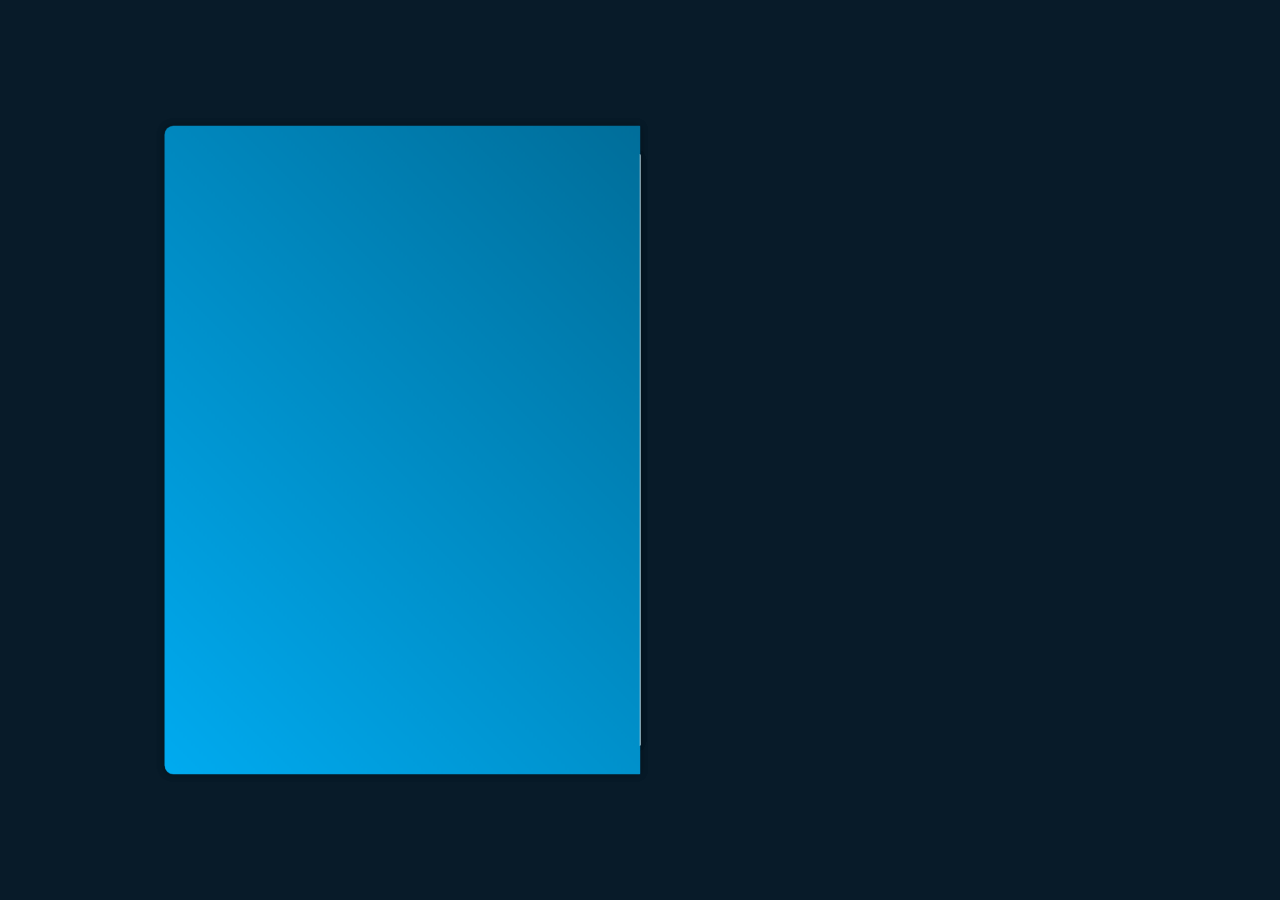
==== index.html @ c3ef9abc "add files" ====
<!DOCTYPE html>
<html lang="en">
  <head>
    <meta charset="UTF-8" />
    <meta http-equiv="X-UA-Compatible" content="IE=edge" />
    <meta name="viewport" content="width=device-width, initial-scale=1.0" />
    <title>Ridma Athukorala</title>
    <link rel="stylesheet" href="style.css" />
    <link rel="icon" href="photo.ico" type="image/x-icon">
    <!-- box icons -->
    <link
      href="https://unpkg.com/boxicons@2.1.4/css/boxicons.min.css"
      rel="stylesheet"
    />
    <!-- box icon -->
    <link
      href="https://unpkg.com/boxicons@2.1.4/css/boxicons.min.css"
      rel="stylesheet"
    />
  </head>

  <body>
    <div class="wrapper">
      <div class="cover cover-left"></div>
      <div class="cover cover-right"></div>

      <div class="book">
        <!-- profile page -->
        <div class="book-page page-left">
          <div class="profile-page">
            <img src="photo.png" alt="" />
            <h1>Ridma Athukorala</h1>
            <h3>Software Engineer</h3>

            <div class="social-media">
              <a href="#"><i class="bx bxl-facebook"></i></a>
              <a href="#"><i class="bx bxl-twitter"></i></a>
              <a href="https://www.linkedin.com/in/ridmaathukorala/" target="_blank"><i class="bx bxl-linkedin"></i></a>
              <a href="#"><i class="bx bxl-instagram-alt"></i></a>
              <a href="https://github.com/RidmaK" target="_blank"><i class='bx bxl-github'></i></i></a>
            </div>

            <p>
              Hi I'm Ridma Kanchana, a software engineer.A seasoned Software
              Engineer with 3+ years of hands-on experience in the IT industry.
              Proficient in Full Stack development using the MERN stack, PHP
              Laravel, and CodeIgniter.
            </p>

            <div class="btn-box">
              <a href="Ridma Kanchana Athukorala CV.pdf" target="_blank" class="btn">Download CV</a>
              <a href="#" class="btn contact-me">Contact Me</a>
            </div>
          </div>
        </div>
        <!-- page 1 & 2 -->
        <div class="book-page page-right turn" id="turn-1">
          <div class="page-front">
            <h1 class="title">Work Experience</h1>
            <div class="workeduc-box">
              <div class="workeduc-content">
                <span class="year"
                  ><i class="bx bxs-calendar"></i> April 2023 - July 2024</span
                >
                <h3>Software Engineer-Sonic Labs (Pvt) Ltd</h3>
                <p>
                  Acquired expertise in the MERN (MongoDB, Express.js, React,
                  Node.js) stacks.
                </p>
              </div>
              <div class="workeduc-content">
                <span class="year"
                  ><i class="bx bxs-calendar"></i>May 2022 - Apr 2023</span
                >
                <h3>Associate Software Engineer-Layout Index (Pvt) Ltd</h3>
                <p>
                  Worked on PHP Laravel and CodeIgniter projects, delivering
                  robust web applications with Docker exp and resolving
                  technical issues.
                </p>
              </div>
              <div class="workeduc-content">
                <span class="year"
                  ><i class="bx bxs-calendar"></i>Oct 2020 - May 2022</span
                >
                <h3>Full Stack Developer-Ceylon Linux (Pvt) Ltd</h3>
                <p>
                  Worked on PHP Laravel and CodeIgniter projects, delivering
                  robust web applications with Docker exp and resolving
                  technical issues.
                </p>
                <p>
                  HTML, CSS, Vue.js, React.js, Tailwind CSS, MySQL and OracleDB
                </p>
              </div>
            </div>
            <span class="number-page">1</span>
            <span class="nextprev-btn" data-page="turn-1">
              <i class="bx bx-chevron-right"></i>
            </span>
          </div>
          <div class="page-back">
            <h1 class="title">Education</h1>

            <div class="workeduc-box">
              <div class="workeduc-content">
                <span class="year"
                  ><i class="bx bxs-calendar"></i> 2017-2020</span
                >
                <h3>University Of Ruhuna, Sri Lanka</h3>
                <p>
                  Bachelor’s Science, Computer Science (SECOND CLASS LOWER
                  DIVISION)
                </p>
                <p>(gpa - 3.27)</p>
                <ul class="subjects">
                  <li>Pure Mathematics</li>
                  <li>Applied Mathematics</li>
                  <li>Computer Science</li>
                </ul>
              </div>
            </div>

            <span class="number-page">2</span>
            <!-- prev button -->
            <span class="nextprev-btn back" data-page="turn-1">
              <i class="bx bx-chevron-left"></i>
            </span>
          </div>
        </div>

        <!-- page 3 & 4 -->
        <div class="book-page page-right turn" id="turn-2">
          <div class="page-front">
            <h1 class="title">My Services</h1>
            <div class="services-box">
              <div class="services-content">
                <i class="bx bx-code-alt"></i>
                <h3>Web Development</h3>
                <p>
                  Crafting sleek, high-performance web applications that turn
                  ideas into reality.
                </p>
                <a href="#" class="btn">Read More</a>
              </div>
              <div class="services-content">
                <i class="bx bxs-brain"></i>
                <h3>AI-Powered Solutions</h3>
                <p>
                  AI-Powered Solutions: Transform your business with smart
                  automation to your needs.
                </p>
                <a href="#" class="btn">Read More</a>
              </div>
              <div class="services-content">
                <i class="bx bxs-cart"></i>
                <h3>E-Commerce Solutions</h3>
                <p>
                  Build and scale online stores with seamless shopping
                  experiences.
                </p>
                <a href="#" class="btn">Read More</a>
              </div>
            </div>
            <span class="number-page">3</span>
            <span class="nextprev-btn" data-page="turn-2">
              <i class="bx bx-chevron-right"></i>
            </span>
          </div>
          <div class="page-back">
            <h1 class="title">My Skills</h1>

            <div class="skills-box">
              <div class="skills-content">
                <h3>Front-End</h3>
                <div class="content">
                  <span><i class="bx bxl-html5"></i>HTML</span>
                  <span><i class="bx bxl-css3"></i>CSS</span>
                  <span><i class="bx bxl-jquery"></i>jquery</span>
                  <span><i class="bx bxl-javascript"></i>JS</span>
                  <span><i class="bx bxl-react"></i>React</span>
                  <span><i class="bx bxl-vuejs"></i>Vue</span>
                  <span><i class="bx bxl-bootstrap"></i>Bootstrap</span>
                  <span><i class="bx bxl-tailwind-css"></i>Tailwind</span>
                </div>
              </div>
              <div class="skills-content">
                <h3>Back-End</h3>
                <div class="content">
                  <span><i class="bx bxl-php"></i>PHP</span>
                  <span><i class="bx bxl-nodejs"></i>Node</span>
                  <span><i class="bx bxl-python"></i>Python</span>
                  <span><i class="bx bxl-java"></i>Java</span>
                </div>
              </div>
            </div>

            <span class="number-page">4</span>
            <!-- prev button -->
            <span class="nextprev-btn back" data-page="turn-2">
              <i class="bx bx-chevron-left"></i>
            </span>
          </div>
        </div>
        <!-- page 3 & 4 -->
        <div class="book-page page-right turn" id="turn-3">
          <div class="page-front">
            <h1 class="title">Latest Project</h1>
            <div class="portfolio-box">
              <div class="img-box">
                <img src="portfolio.png" alt="" />
              </div>
              <div class="info-box">
                <div class="info-title">
                  <h3>MUSIC FESTIVAL EVOLVING</h3>
                  <a
                    href="https://main--thriving-cheesecake-89df17.netlify.app/"
                    target="_blank"
                    >Live Preview<i class="bx bx-link-external"></i
                  ></a>
                </div>
                <p>Tech Used: Next Js</p>
                <p>
                  EVOLVING Built with Next.js for seamless performance and
                  Framer Motion for stunning animations, delivering a smooth and
                  interactive user experience.
                </p>
              </div>
              <div class="btn-box">
                <a href="https://github.com/RidmaK/Music-fest" target="_blank" class="btn">Source Code</a>
                <a href="https://github.com/RidmaK/" target="_blank" class="btn">More Projects</a>
              </div>
            </div>
            <span class="number-page">5</span>
            <span class="nextprev-btn" data-page="turn-3">
              <i class="bx bx-chevron-right"></i>
            </span>
          </div>
          <div class="page-back">
            <h1 class="title">Contact Me!</h1>
            <div class="contact-box">
                <form action="#">
                    <input type="text" class="field" placeholder="Full Name" required>
                    <input type="text" class="field" placeholder="Email Address" required>
                    <textarea name="" class="field" id="" cols="30" rows="10" placeholder="Your Message"></textarea>
                    <input type="submit" class="btn" value="Send Message">
                </form>
                <div class="info-box">
                    <span><i class='bx bxs-phone-call' ></i>0716309982</span>
                    <span><i class='bx bx-phone-call' ></i>0766873650</span>
                    <span><i class='bx bxs-envelope' ></i><a href="mailto:athukoralaridma@gmail.com">Send me an email</a></span>
                </div>
            </div>
            <span class="number-page">6</span>
            <!-- prev button -->
            <span class="nextprev-btn back" data-page="turn-3">
              <i class="bx bx-chevron-left"></i>
            </span>

            <a href="#" class="back-profile">
                <p>Profile</p>
                <i class='bx bxs-user' ></i>
            </a>
          </div>
        </div>
      </div>
    </div>

    <script src="script.js"></script>
  </body>
</html>
---- style.css ----
@import url("https://fonts.googleapis.com/css2?family=Poppins:wght@300;400;500;600;700;800;900&display=swap");

* {
  margin: 0;
  padding: 0;
  box-sizing: border-box;
  text-decoration: none;
  border: none;
  outline: none;
  font-family: "Poppins", sans-serif;
}

:root {
  --bg-color: #081b29;
  --main-color: #00abf0;
  --text-color: #333;
  --second-text-color: #555;
  --white-color: #fff;
  --cover-color: linear-gradient(45deg, #00abf0, #006e9a);
  --pages-color: linear-gradient(90deg, #fff, #ddd);
  --border: 0.125rem solid #00abf0;
  --box-shadow: 0 0 0.6rem rgba(0, 0, 0, 0.2);
}

body {
  display: flex;
  justify-content: center;
  align-items: center;
  min-height: 100vh;
  background: var(--bg-color);
  color: var(--text-color);
  overflow: hidden;
  transform: scale(0.9);
}

.wrapper {
  position: relative;
  width: 66rem;
  height: 45rem;
  padding: 2rem;
  perspective: 250rem;
  animation: show-animate 2s forwards;
}

@keyframes show-animate {
  0%,30% {
    opacity: 0;
    transform: rotate(-20deg);
  }
  100% {
    opacity: 1;
    transform: rotate(0deg);
  }
}
.cover {
  position: absolute;
  top: 0;
  left: 0;
  width: 50%;
  height: 100%;
  background: var(--cover-color);
  box-shadow: var(--box-shadow);
  border-top-left-radius: 0.6rem;
  border-bottom-left-radius: 0.6rem;
  transform-origin: right;
}

.cover.cover-left {
  z-index: -1;
}

.cover.cover-right {
  z-index: 100;
  transition: transform 1s cubic-bezier(.646, 0.045, 0.355, 1);
}



.cover.cover-right.turn {
  transform: rotateY(180deg);
}

.book {
  position: relative;
  width: 100%;
  height: 100%;
  display: flex;
  perspective: 250rem;
}

.book .book-page {
  position: absolute;
  width: 50%;
  height: 100%;
  background: var(--pages-color);
  box-shadow: 0 0 0.6rem rgba(0, 0, 0, 0.1);
  display: flex;
  padding: 2rem;
}

.book-page.page-left {
  box-shadow: -.6rem .6rem .6rem rgba(0, 0, 0, 0.1);
}

.profile-page {
  display: flex;
  flex-direction: column;
  align-items: center;
  justify-content: center;
  width: 100%;
}

.profile-page img {
  max-width: 180px;
  border-radius: 50%;
  border: 0.25rem solid var(--main-color);
  margin-bottom: 0.8rem;
}

.profile-page h1 {
  font-size: 2.7rem;
  line-height: 1;
  text-align: center;
}

.profile-page h3 {
  font-size: 1.5rem;
  color: var(--main-color);
}

.profile-page .social-media {
  margin: 0.6rem 0 0.8rem;
}

.profile-page .social-media a {
  display: inline-flex;
  width: 2.5rem;
  height: 2.5rem;
  background: transparent;
  border: var(--border);
  border-radius: 50%;
  font-size: 1.3rem;
  justify-content: center;
  align-items: center;
  color: var(--main-color);
  margin: 0 0.2rem;
  transition: 0.5s;
}

.profile-page .social-media a:hover {
  background: var(--main-color);
  color: var(--white-color);
  cursor: pointer;
}

.profile-page p {
  text-align: justify;
  font-size: 0.8rem;
}

.profile-page .btn-box {
  margin-top: 1.2rem;
}

.btn {
  display: inline-flex;
  justify-content: center;
  align-items: center;
  width: 9rem;
  height: 2.5rem;
  background: var(--main-color);
  border: var(--border);
  border-radius: 0.3rem;
  font-size: 1rem;
  color: var(--white-color);
  font-weight: 500;
}

.btn-box .btn:nth-child(2) {
  background: transparent;
  color: var(--main-color);
}

.btn-box .btn:nth-child(2):hover {
  background: var(--main-color);
  color: var(--white-color);
}

.btn-box .btn:nth-child(1):hover {
  background: transparent;
  color: var(--main-color);
}

.book-page.page-right {
  position: absolute;
  right: 0;
  transform-style: preserve-3d;
  transform-origin: left;
  transition: transform 1s cubic-bezier(.646, 0.045, 0.355, 1);
}

.book-page.page-right.turn {
  transform: rotateY(-180deg);
}

.book-page .page-front,
.book-page .page-back {
  position: absolute;
  top: 0;
  left: 0;
  width: 100%;
  height: 100%;
  background: var(--pages-color);
  padding: 1.5rem 2rem;
}

.book-page .page-front {
  transform: rotateY(0deg) translateZ(1px);
}

.book-page .page-back {
  transform: rotateY(180deg) translateZ(1px);
}

.title {
  text-align: center;
  margin-bottom: 1rem;
}

.workeduc-box {
  border-left: var(--border);
}

.workeduc-box .workeduc-content {
  position: relative;
  padding-left: 1.6rem;
  margin-bottom: 1.2rem;
}

.workeduc-box .workeduc-content::before {
  content: "";
  position: absolute;
  top: 0;
  left: -0.65rem;
  width: 1.2rem;
  height: 1.2rem;
  background: var(--main-color);
  border-radius: 50%;
}

.workeduc-content .year {
  color: var(--main-color);
}

.workeduc-content .year i {
  margin-right: 0.4rem;
}

.workeduc-content p {
  font-size: 0.8rem;
}
.number-page {
  position: absolute;
  bottom: 1.2rem;
  left: 50%;
  transform: translateX(-50%);
}
.nextprev-btn {
  position: absolute;
  bottom: 0.9rem;
  right: 1.5rem;
  width: 2rem;
  height: 2rem;
  cursor: pointer;
  font-size: 2rem;
  columns: var(--second-text-color);
  display: inline-flex;
  justify-content: center;
  align-items: center;
  transition: 0.5s;
}

.nextprev-btn:hover {
  color: var(--main-color);
}

.nextprev-btn.back {
  left: 1.5rem;
}

.subjects {
  margin: 0.5rem 0rem 0rem 2.5rem;
  font-size: 0.8rem;
  font-weight: 500;
}

.services-box {
  display: flex;
  flex-wrap: wrap;
  gap: 0.5rem;
}

.services-content {
  position: relative;
  flex: 1 1 10rem;
  border: var(--border);
  border-radius: 0.5rem;
  padding: 0.8rem 0.5rem 2.5rem; /* Adjusted bottom padding to make room for the button */
  text-align: center;
  transition: transform 0.4s ease, box-shadow 0.4s ease;
}

.services-content i {
  font-size: 2rem;
  color: var(--main-color);
}

.services-content:hover {
  transform: translateY(-2px); /* Slightly more lift on hover */
  box-shadow: 0 6px 30px rgba(0, 0, 0, 0.3); /* Deeper shadow for more depth */
}

.services-content p {
  font-size: 0.8rem;
  margin-bottom: 0.1rem;
}

.services-content .btn {
  position: absolute;
  bottom: 0.5rem;
  font-size: 0.8rem;
  width: 7rem;
  height: 2rem;
  margin: 1rem auto 0; /* Center button horizontally and add margin */
  left: 0;
  right: 0;
}

.skills-box {
  display: flex;
  flex-wrap: wrap;
  gap: 1.5rem;
}

.skills-box .skills-content {
  flex: 1 1 20rem;
  gap: 1rem;
}

.skills-content h3 {
  font-size: 1.3rem;
  line-height: 1;
  margin-bottom: 0.6rem;
}

.skills-content .content {
  display: flex;
  flex-wrap: wrap;
  gap: 0.2rem;
}

.skills-content .content span:hover {
  transform: translateY(-1px); /* Slightly more lift on hover */
  box-shadow: 0 6px 30px rgba(0, 0, 0, 0.3);
}

.skills-content .content span {
  display: flex;
  flex-direction: column;
  justify-content: center;
  align-items: center;
  width: 6rem;
  height: 5rem;
  border: var(--border);
  border-radius: 0.3rem;
  font-weight: 600;
  transition: 0.3s ease;
}

.skills-content .content span i {
  font-size: 3rem;
  color: var(--main-color);
}

.portfolio-box .img-box {
  display: flex;
  width: 100%;
  height: 12rem;
  border: var(--border);
  border-radius: 0.5rem;
  overflow: hidden;
}

.portfolio-box .img-box img {
  width: 100%;
  object-fit: cover;
  transition: 0.5s ease;
}

.portfolio-box .img-box:hover img {
  transform: scale(1.1);
}

.portfolio-box .info-box {
  margin: 1rem 0 1.5rem;
}

.portfolio-box .info-box .info-title {
  display: flex;
  justify-content: space-between;
  align-items: center;
  margin-bottom: 1rem;
}

.portfolio-box .info-box .info-title h3 {
  font-size: 1.3rem;
}

.portfolio-box .info-box .info-title a {
  display: flex;
  align-items: center;
  color: var(--main-color);
}

.portfolio-box .info-box .info-title a i {
  margin-left: 0.3rem;
}

.portfolio-box .info-box p:nth-of-type(1) {
  font-weight: 600;
}

.portfolio-box .btn-box {
  display: flex;
  justify-content: center;
  align-items: center;
}

.portfolio-box .btn-box .btn {
  display: flex;
  margin: 0 1.1rem;
}

.contact-box {
  text-align: center;
}

.contact-box .field {
  width: 100%;
  border: var(--border);
  background: transparent;
  border-radius: 0.3rem;
  padding: 0.8rem;
  font-size: .8rem;
  color: var(--text-color);
  margin-bottom: 1.5rem;
}

.contact-box .field::placeholder {
  color: var(--text-color);
}

.contact-box textarea {
  resize: none;
  height: 10rem;
}

.contact-box .btn {
  cursor: pointer;
}

.contact-box .info-box {
  display: flex;
  flex-wrap: wrap;
  justify-content: center;
  align-items: center;
  margin-top: 1rem;
  gap: 0.5rem;
}

.contact-box .info-box span {
  display: flex;
  justify-content: center;
  align-items: center;
  gap: .5rem;
  font-size: 1rem;
  font-weight: 600;
}

.contact-box .info-box span i {
  color: var(--main-color);
}

.contact-box .info-box span a {
  color: var(--text-color);
  font-size: .8rem;
}

.back-profile{
  position: absolute;
  bottom: 1.2rem;
  right: 2rem;
  width: 2rem;
  height: 2rem;
  background: transparent;
  border: var(--border);
  border-radius: .3rem;
  font-size: 1.1rem;
  color: var(--main-color);
  display: inline-flex;
  justify-content: center;
  align-items: center;
}

.back-profile:hover {
  background: var(--main-color);
  color: var(--white-color);
}

.back-profile p {
  position: absolute;
  top: 0;
  left: 50%;
  transform: translateX(-50%) scale(.5);
  color: var(--main-color);
  font-size: .8rem;
  opacity: 0;
  transition: .5s;
}

.back-profile:hover p {
  
  opacity: 1;
  transform:  translateX(-50%) scale(1);
  top: -1.5rem;
}
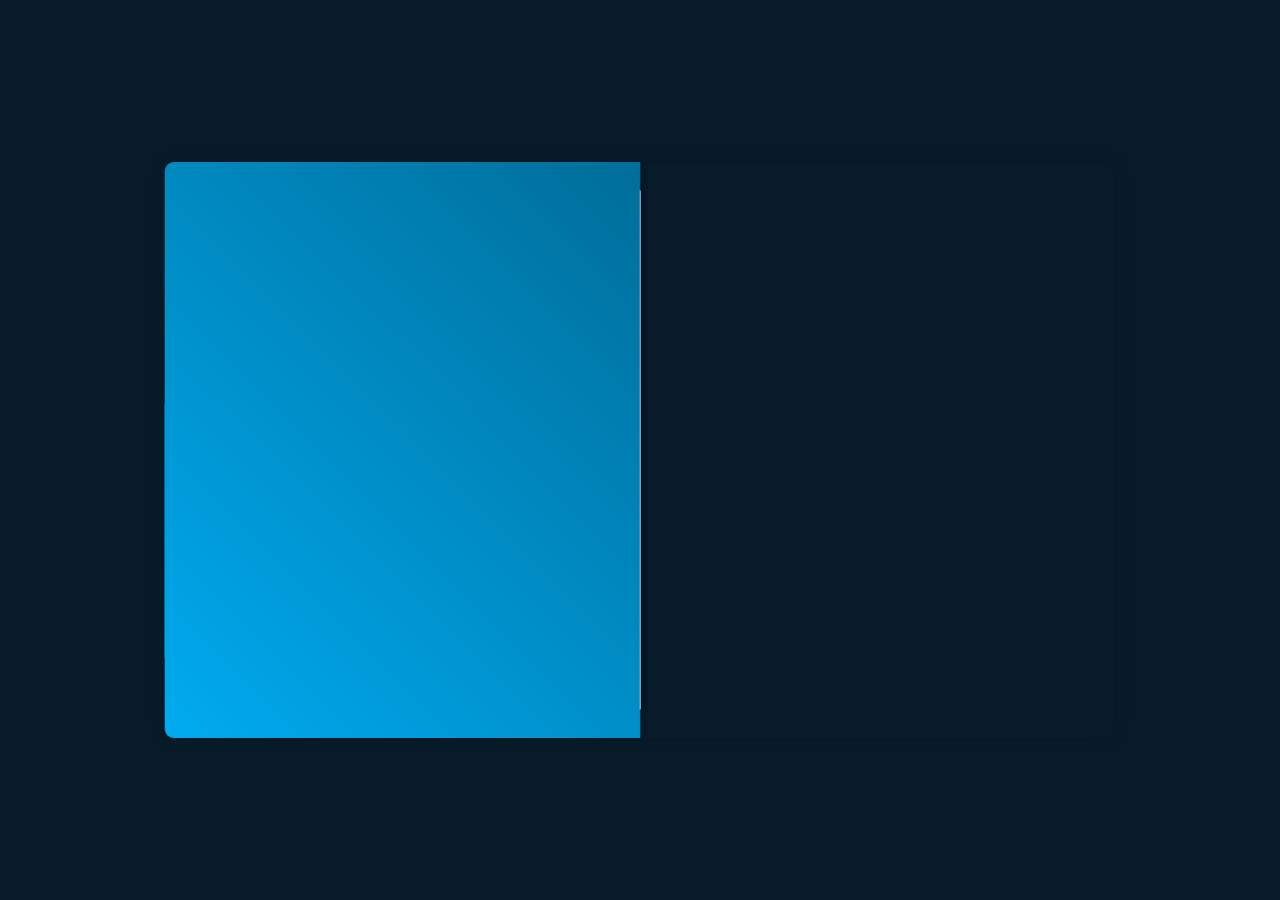
==== commit 93630b0a: "changes" ====
--- a/index.html
+++ b/index.html
@@ -5,6 +5,8 @@
     <meta http-equiv="X-UA-Compatible" content="IE=edge" />
     <meta name="viewport" content="width=device-width, initial-scale=1.0" />
     <title>Ridma Athukorala</title>
+    <link rel="stylesheet" href="style-desktop.css" />
+    <link rel="stylesheet" href="style-mobile.css" />
     <link rel="stylesheet" href="style.css" />
     <link rel="icon" href="photo.ico" type="image/x-icon">
     <!-- box icons -->
@@ -265,6 +267,162 @@
         </div>
       </div>
     </div>
+    <div class="wrapper-mobile">
+        <div class="profile-page">
+            <img src="photo.png" alt="Profile Photo" class="profile-photo" />
+            <h1>Ridma Athukorala</h1>
+            <h3>Software Engineer</h3>
+
+            <div class="social-media">
+                <a href="#"><i class="bx bxl-facebook"></i></a>
+                <a href="#"><i class="bx bxl-twitter"></i></a>
+                <a href="https://www.linkedin.com/in/ridmaathukorala/" target="_blank"><i class="bx bxl-linkedin"></i></a>
+                <a href="#"><i class="bx bxl-instagram-alt"></i></a>
+                <a href="https://github.com/RidmaK" target="_blank"><i class='bx bxl-github'></i></a>
+            </div>
+
+            <p>
+                Hi I'm Ridma Kanchana, a software engineer. A seasoned Software
+                Engineer with 3+ years of hands-on experience in the IT industry.
+                Proficient in Full Stack development using the MERN stack, PHP
+                Laravel, and CodeIgniter.
+            </p>
+
+            <div class="btn-box">
+                <a href="Ridma Kanchana Athukorala CV.pdf" target="_blank" class="btn">Download CV</a>
+                <a href="#" class="btn contact-me">Contact Me</a>
+            </div>
+        </div>
+
+        <div class="section">
+            <h1 class="title">Work Experience</h1>
+            <div class="workeduc-box">
+                <div class="workeduc-content">
+                    <span class="year"><i class="bx bxs-calendar"></i> April 2023 - July 2024</span>
+                    <h3>Software Engineer - Sonic Labs (Pvt) Ltd</h3>
+                    <p>Acquired expertise in the MERN (MongoDB, Express.js, React, Node.js) stacks.</p>
+                </div>
+                <div class="workeduc-content">
+                    <span class="year"><i class="bx bxs-calendar"></i>May 2022 - Apr 2023</span>
+                    <h3>Associate Software Engineer - Layout Index (Pvt) Ltd</h3>
+                    <p>Worked on PHP Laravel and CodeIgniter projects, delivering robust web applications with Docker exp and resolving technical issues.</p>
+                </div>
+                <div class="workeduc-content">
+                    <span class="year"><i class="bx bxs-calendar"></i>Oct 2020 - May 2022</span>
+                    <h3>Full Stack Developer - Ceylon Linux (Pvt) Ltd</h3>
+                    <p>Worked on PHP Laravel and CodeIgniter projects, delivering robust web applications with Docker exp and resolving technical issues.</p>
+                    <p>HTML, CSS, Vue.js, React.js, Tailwind CSS, MySQL, and OracleDB</p>
+                </div>
+            </div>
+        </div>
+
+        <div class="section">
+            <h1 class="title">Education</h1>
+            <div class="workeduc-box">
+                <div class="workeduc-content">
+                    <span class="year"><i class="bx bxs-calendar"></i> 2017-2020</span>
+                    <h3>University Of Ruhuna, Sri Lanka</h3>
+                    <p>Bachelor’s Science, Computer Science (SECOND CLASS LOWER DIVISION)</p>
+                    <p>(gpa - 3.27)</p>
+                    <ul class="subjects">
+                        <li>Pure Mathematics</li>
+                        <li>Applied Mathematics</li>
+                        <li>Computer Science</li>
+                    </ul>
+                </div>
+            </div>
+        </div>
+
+        <div class="section">
+            <h1 class="title">My Services</h1>
+            <div class="services-box">
+                <div class="services-content">
+                    <i class="bx bx-code-alt"></i>
+                    <h3>Web Development</h3>
+                    <p>Crafting sleek, high-performance web applications that turn ideas into reality.</p>
+                    <a href="#" class="btn">Read More</a>
+                </div>
+                <div class="services-content">
+                    <i class="bx bxs-brain"></i>
+                    <h3>AI-Powered Solutions</h3>
+                    <p>Transform your business with smart automation to your needs.</p>
+                    <a href="#" class="btn">Read More</a>
+                </div>
+                <div class="services-content">
+                    <i class="bx bxs-cart"></i>
+                    <h3>E-Commerce Solutions</h3>
+                    <p>Build and scale online stores with seamless shopping experiences.</p>
+                    <a href="#" class="btn">Read More</a>
+                </div>
+            </div>
+        </div>
+
+        <div class="section">
+            <h1 class="title">My Skills</h1>
+            <div class="skills-box">
+                <div class="skills-content">
+                    <h3>Front-End</h3>
+                    <div class="content">
+                        <span><i class="bx bxl-html5"></i>HTML</span>
+                        <span><i class="bx bxl-css3"></i>CSS</span>
+                        <span><i class="bx bxl-jquery"></i>jquery</span>
+                        <span><i class="bx bxl-javascript"></i>JS</span>
+                        <span><i class="bx bxl-react"></i>React</span>
+                        <span><i class="bx bxl-vuejs"></i>Vue</span>
+                        <span><i class="bx bxl-bootstrap"></i>Bootstrap</span>
+                        <span><i class="bx bxl-tailwind-css"></i>Tailwind</span>
+                    </div>
+                </div>
+                <div class="skills-content">
+                    <h3>Back-End</h3>
+                    <div class="content">
+                        <span><i class="bx bxl-php"></i>PHP</span>
+                        <span><i class="bx bxl-nodejs"></i>Node</span>
+                        <span><i class="bx bxl-python"></i>Python</span>
+                        <span><i class="bx bxl-java"></i>Java</span>
+                    </div>
+                </div>
+            </div>
+        </div>
+
+        <div class="section">
+            <h1 class="title">Latest Project</h1>
+            <div class="portfolio-box">
+                <div class="img-box">
+                    <img src="portfolio.png" alt="Project Image" class="portfolio-image" />
+                </div>
+                <div class="info-box">
+                    <h3>MUSIC FESTIVAL EVOLVING</h3>
+                    <a href="https://main--thriving-cheesecake-89df17.netlify.app/" target="_blank">Live Preview <i class="bx bx-link-external"></i></a>
+                    <p>Tech Used: Next.js</p>
+                    <p>Built with Next.js for seamless performance and Framer Motion for stunning animations, delivering a smooth and interactive user experience.</p>
+                </div>
+                <div class="btn-box">
+                    <a href="https://github.com/RidmaK/Music-fest" target="_blank" class="btn">Source Code</a>
+                    <a href="https://github.com/RidmaK/" target="_blank" class="btn">More Projects</a>
+                </div>
+            </div>
+        </div>
+
+        <div class="section">
+            <h1 class="title">Contact Me!</h1>
+            <div class="contact-box">
+                <form action="#">
+                    <input type="text" class="field" placeholder="Full Name" required>
+                    <input type="text" class="field" placeholder="Email Address" required>
+                    <textarea name="" class="field" cols="30" rows="5" placeholder="Your Message"></textarea>
+                    <input type="submit" class="btn" value="Send Message">
+                </form>
+                <div class="info-box">
+                    <span><i class='bx bxs-phone-call'></i>0716309982</span>
+                    <span><i class='bx bx-phone-call'></i>0766873650</span>
+                    <span><i class='bx bxs-envelope'></i><a href="mailto:athukoralaridma@gmail.com">Send me an email</a></span>
+                </div>
+            </div>
+        </div>
+
+    </div>
+
 
     <script src="script.js"></script>
   </body>
--- a/style-desktop.css
+++ b/style-desktop.css
@@ -0,0 +1,514 @@
+@import url("https://fonts.googleapis.com/css2?family=Poppins:wght@300;400;500;600;700;800;900&display=swap");
+
+* {
+  margin: 0;
+  padding: 0;
+  box-sizing: border-box;
+  text-decoration: none;
+  border: none;
+  outline: none;
+  font-family: "Poppins", sans-serif;
+}
+
+:root {
+  --bg-color: #081b29;
+  --main-color: #00abf0;
+  --text-color: #333;
+  --second-text-color: #555;
+  --white-color: #fff;
+  --cover-color: linear-gradient(45deg, #00abf0, #006e9a);
+  --pages-color: linear-gradient(90deg, #fff, #ddd);
+  --border: 0.125rem solid #00abf0;
+  --box-shadow: 0 0 0.6rem rgba(0, 0, 0, 0.2);
+}
+
+@keyframes show-animate {
+  0%,
+  30% {
+    opacity: 0;
+    transform: rotate(-20deg);
+  }
+  100% {
+    opacity: 1;
+    transform: rotate(0deg);
+  }
+}
+.cover {
+  position: absolute;
+  top: 0;
+  left: 0;
+  width: 50%;
+  height: 100%;
+  background: var(--cover-color);
+  box-shadow: var(--box-shadow);
+  border-top-left-radius: 0.6rem;
+  border-bottom-left-radius: 0.6rem;
+  transform-origin: right;
+}
+
+.cover.cover-left {
+  z-index: -1;
+}
+
+.cover.cover-right {
+  z-index: 100;
+  transition: transform 1s cubic-bezier(0.646, 0.045, 0.355, 1);
+}
+
+.cover.cover-right.turn {
+  transform: rotateY(180deg);
+}
+
+.book {
+  position: relative;
+  width: 100%;
+  height: 100%;
+  display: flex;
+  perspective: 250rem;
+}
+
+.book .book-page {
+  position: absolute;
+  width: 50%;
+  height: 100%;
+  background: var(--pages-color);
+  box-shadow: 0 0 0.6rem rgba(0, 0, 0, 0.1);
+  display: flex;
+  padding: 2rem;
+}
+
+.book-page.page-left {
+  box-shadow: -0.6rem 0.6rem 0.6rem rgba(0, 0, 0, 0.1);
+}
+
+.profile-page {
+  display: flex;
+  flex-direction: column;
+  align-items: center;
+  justify-content: center;
+  width: 100%;
+}
+
+.profile-page img {
+  max-width: 180px;
+  border-radius: 50%;
+  border: 0.25rem solid var(--main-color);
+  margin-bottom: 0.8rem;
+}
+
+.profile-page h1 {
+  font-size: 2.7rem;
+  line-height: 1;
+  text-align: center;
+}
+
+.profile-page h3 {
+  font-size: 1.5rem;
+  color: var(--main-color);
+}
+
+.profile-page .social-media {
+  margin: 0.6rem 0 0.8rem;
+}
+
+.profile-page .social-media a {
+  display: inline-flex;
+  width: 2.5rem;
+  height: 2.5rem;
+  background: transparent;
+  border: var(--border);
+  border-radius: 50%;
+  font-size: 1.3rem;
+  justify-content: center;
+  align-items: center;
+  color: var(--main-color);
+  margin: 0 0.2rem;
+  transition: 0.5s;
+}
+
+.profile-page .social-media a:hover {
+  background: var(--main-color);
+  color: var(--white-color);
+  cursor: pointer;
+}
+
+.profile-page p {
+  text-align: justify;
+  font-size: 0.8rem;
+}
+
+.profile-page .btn-box {
+  margin-top: 1.2rem;
+}
+
+.btn {
+  display: inline-flex;
+  justify-content: center;
+  align-items: center;
+  width: 9rem;
+  height: 2.5rem;
+  background: var(--main-color);
+  border: var(--border);
+  border-radius: 0.3rem;
+  font-size: 1rem;
+  color: var(--white-color);
+  font-weight: 500;
+}
+
+.btn-box .btn:nth-child(2) {
+  background: transparent;
+  color: var(--main-color);
+}
+
+.btn-box .btn:nth-child(2):hover {
+  background: var(--main-color);
+  color: var(--white-color);
+}
+
+.btn-box .btn:nth-child(1):hover {
+  background: transparent;
+  color: var(--main-color);
+}
+
+.book-page.page-right {
+  position: absolute;
+  right: 0;
+  transform-style: preserve-3d;
+  transform-origin: left;
+  transition: transform 1s cubic-bezier(0.646, 0.045, 0.355, 1);
+}
+
+.book-page.page-right.turn {
+  transform: rotateY(-180deg);
+}
+
+.book-page .page-front,
+.book-page .page-back {
+  position: absolute;
+  top: 0;
+  left: 0;
+  width: 100%;
+  height: 100%;
+  background: var(--pages-color);
+  padding: 1.5rem 2rem;
+}
+
+.book-page .page-front {
+  transform: rotateY(0deg) translateZ(1px);
+}
+
+.book-page .page-back {
+  transform: rotateY(180deg) translateZ(1px);
+}
+
+.title {
+  text-align: center;
+  margin-bottom: 1rem;
+}
+
+.workeduc-box {
+  border-left: var(--border);
+}
+
+.workeduc-box .workeduc-content {
+  position: relative;
+  padding-left: 1.6rem;
+  margin-bottom: 1.2rem;
+}
+
+.workeduc-box .workeduc-content::before {
+  content: "";
+  position: absolute;
+  top: 0;
+  left: -0.65rem;
+  width: 1.2rem;
+  height: 1.2rem;
+  background: var(--main-color);
+  border-radius: 50%;
+}
+
+.workeduc-content .year {
+  color: var(--main-color);
+}
+
+.workeduc-content .year i {
+  margin-right: 0.4rem;
+}
+
+.workeduc-content p {
+  font-size: 0.8rem;
+}
+.number-page {
+  position: absolute;
+  bottom: 1.2rem;
+  left: 50%;
+  transform: translateX(-50%);
+}
+.nextprev-btn {
+  position: absolute;
+  bottom: 0.9rem;
+  right: 1.5rem;
+  width: 2rem;
+  height: 2rem;
+  cursor: pointer;
+  font-size: 2rem;
+  columns: var(--second-text-color);
+  display: inline-flex;
+  justify-content: center;
+  align-items: center;
+  transition: 0.5s;
+}
+
+.nextprev-btn:hover {
+  color: var(--main-color);
+}
+
+.nextprev-btn.back {
+  left: 1.5rem;
+}
+
+.subjects {
+  margin: 0.5rem 0rem 0rem 2.5rem;
+  font-size: 0.8rem;
+  font-weight: 500;
+}
+
+.services-box {
+  display: flex;
+  flex-wrap: wrap;
+  gap: 0.5rem;
+}
+
+.services-content {
+  position: relative;
+  flex: 1 1 10rem;
+  border: var(--border);
+  border-radius: 0.5rem;
+  padding: 0.8rem 0.5rem 2.5rem; /* Adjusted bottom padding to make room for the button */
+  text-align: center;
+  transition: transform 0.4s ease, box-shadow 0.4s ease;
+}
+
+.services-content i {
+  font-size: 2rem;
+  color: var(--main-color);
+}
+
+.services-content:hover {
+  transform: translateY(-2px); /* Slightly more lift on hover */
+  box-shadow: 0 6px 30px rgba(0, 0, 0, 0.3); /* Deeper shadow for more depth */
+}
+
+.services-content p {
+  font-size: 0.8rem;
+  margin-bottom: 0.1rem;
+}
+
+.services-content .btn {
+  position: absolute;
+  bottom: 0.5rem;
+  font-size: 0.8rem;
+  width: 7rem;
+  height: 2rem;
+  margin: 1rem auto 0; /* Center button horizontally and add margin */
+  left: 0;
+  right: 0;
+}
+
+.skills-box {
+  display: flex;
+  flex-wrap: wrap;
+  gap: 1.5rem;
+}
+
+.skills-box .skills-content {
+  flex: 1 1 20rem;
+  gap: 1rem;
+}
+
+.skills-content h3 {
+  font-size: 1.3rem;
+  line-height: 1;
+  margin-bottom: 0.6rem;
+}
+
+.skills-content .content {
+  display: flex;
+  flex-wrap: wrap;
+  gap: 0.2rem;
+}
+
+.skills-content .content span:hover {
+  transform: translateY(-1px); /* Slightly more lift on hover */
+  box-shadow: 0 6px 30px rgba(0, 0, 0, 0.3);
+}
+
+.skills-content .content span {
+  display: flex;
+  flex-direction: column;
+  justify-content: center;
+  align-items: center;
+  width: 6rem;
+  height: 5rem;
+  border: var(--border);
+  border-radius: 0.3rem;
+  font-weight: 600;
+  transition: 0.3s ease;
+}
+
+.skills-content .content span i {
+  font-size: 3rem;
+  color: var(--main-color);
+}
+
+.portfolio-box .img-box {
+  display: flex;
+  width: 100%;
+  height: 12rem;
+  border: var(--border);
+  border-radius: 0.5rem;
+  overflow: hidden;
+}
+
+.portfolio-box .img-box img {
+  width: 100%;
+  object-fit: cover;
+  transition: 0.5s ease;
+}
+
+.portfolio-box .img-box:hover img {
+  transform: scale(1.1);
+}
+
+.portfolio-box .info-box {
+  margin: 1rem 0 1.5rem;
+}
+
+.portfolio-box .info-box .info-title {
+  display: flex;
+  justify-content: space-between;
+  align-items: center;
+  margin-bottom: 1rem;
+}
+
+.portfolio-box .info-box .info-title h3 {
+  font-size: 1.3rem;
+}
+
+.portfolio-box .info-box .info-title a {
+  display: flex;
+  align-items: center;
+  color: var(--main-color);
+}
+
+.portfolio-box .info-box .info-title a i {
+  margin-left: 0.3rem;
+}
+
+.portfolio-box .info-box p:nth-of-type(1) {
+  font-weight: 600;
+}
+
+.portfolio-box .btn-box {
+  display: flex;
+  justify-content: center;
+  align-items: center;
+}
+
+.portfolio-box .btn-box .btn {
+  display: flex;
+  margin: 0 1.1rem;
+}
+
+.contact-box {
+  text-align: center;
+}
+
+.contact-box .field {
+  width: 100%;
+  border: var(--border);
+  background: transparent;
+  border-radius: 0.3rem;
+  padding: 0.8rem;
+  font-size: 0.8rem;
+  color: var(--text-color);
+  margin-bottom: 1.5rem;
+}
+
+.contact-box .field::placeholder {
+  color: var(--text-color);
+}
+
+.contact-box textarea {
+  resize: none;
+  height: 10rem;
+}
+
+.contact-box .btn {
+  cursor: pointer;
+}
+
+.contact-box .info-box {
+  display: flex;
+  flex-wrap: wrap;
+  justify-content: center;
+  align-items: center;
+  margin-top: 1rem;
+  gap: 0.5rem;
+}
+
+.contact-box .info-box span {
+  display: flex;
+  justify-content: center;
+  align-items: center;
+  gap: 0.5rem;
+  font-size: 1rem;
+  font-weight: 600;
+}
+
+.contact-box .info-box span i {
+  color: var(--main-color);
+}
+
+.contact-box .info-box span a {
+  color: var(--text-color);
+  font-size: 0.8rem;
+}
+
+.back-profile {
+  position: absolute;
+  bottom: 1.2rem;
+  right: 2rem;
+  width: 2rem;
+  height: 2rem;
+  background: transparent;
+  border: var(--border);
+  border-radius: 0.3rem;
+  font-size: 1.1rem;
+  color: var(--main-color);
+  display: inline-flex;
+  justify-content: center;
+  align-items: center;
+}
+
+.back-profile:hover {
+  background: var(--main-color);
+  color: var(--white-color);
+}
+
+.back-profile p {
+  position: absolute;
+  top: 0;
+  left: 50%;
+  transform: translateX(-50%) scale(0.5);
+  color: var(--main-color);
+  font-size: 0.8rem;
+  opacity: 0;
+  transition: 0.5s;
+}
+
+.back-profile:hover p {
+  opacity: 1;
+  transform: translateX(-50%) scale(1);
+  top: -1.5rem;
+}
--- a/style-mobile.css
+++ b/style-mobile.css
@@ -0,0 +1,619 @@
+@import url("https://fonts.googleapis.com/css2?family=Poppins:wght@300;400;500;600;700;800;900&display=swap");
+
+* {
+  margin: 0;
+  padding: 0;
+  box-sizing: border-box;
+  text-decoration: none;
+  border: none;
+  outline: none;
+  font-family: "Poppins", sans-serif;
+}
+
+:root {
+  --bg-color: #081b29;
+  --main-color: #00abf0;
+  --text-color: #ffffff;
+  --second-text-color: #efefef;
+  --white-color: #fff;
+  --cover-color: linear-gradient(45deg, #00abf0, #006e9a);
+  --pages-color: linear-gradient(90deg, #fff, #ddd);
+  --border: 0.125rem solid #00abf0;
+  --box-shadow: 0 0 0.6rem rgba(0, 0, 0, 0.2);
+}
+/* General Styles */
+body {
+  font-family: "Arial", sans-serif;
+  background: var(--bg-color);
+  color: var(--text-color);
+  margin: 0;
+  padding: 0;
+  display: flex;
+  justify-content: center;
+  align-items: center;
+  min-height: 100vh;
+}
+.section {
+  margin-bottom: 40px;
+}
+.wrapper {
+  width: 100%;
+  max-width: 1200px;
+  margin: 20px;
+  box-shadow: 0 0 20px rgba(0, 0, 0, 0.1);
+  border-radius: 10px;
+  overflow: hidden;
+}
+
+@keyframes show-animate {
+  0%,
+  30% {
+    opacity: 0;
+    transform: rotate(-20deg);
+  }
+  100% {
+    opacity: 1;
+    transform: rotate(0deg);
+  }
+}
+.cover {
+  position: absolute;
+  top: 0;
+  left: 0;
+  width: 50%;
+  height: 100%;
+  background: var(--cover-color);
+  box-shadow: var(--box-shadow);
+  border-top-left-radius: 0.6rem;
+  border-bottom-left-radius: 0.6rem;
+  transform-origin: right;
+}
+
+.cover.cover-left {
+  z-index: -1;
+}
+
+.cover.cover-right {
+  z-index: 100;
+  transition: transform 1s cubic-bezier(0.646, 0.045, 0.355, 1);
+}
+
+.cover.cover-right.turn {
+  transform: rotateY(180deg);
+}
+
+.book {
+  position: relative;
+  width: 100%;
+  height: 100%;
+  display: flex;
+  perspective: 250rem;
+}
+
+.book .book-page {
+  position: absolute;
+  width: 50%;
+  height: 100%;
+  background: var(--pages-color);
+  box-shadow: 0 0 0.6rem rgba(0, 0, 0, 0.1);
+  display: flex;
+  padding: 2rem;
+}
+
+.book-page.page-left {
+  box-shadow: -0.6rem 0.6rem 0.6rem rgba(0, 0, 0, 0.1);
+}
+
+.profile-page {
+  display: flex;
+  flex-direction: column;
+  align-items: center;
+  justify-content: center;
+  width: 100%;
+  margin-bottom: 40px;
+}
+
+.profile-page img {
+  max-width: 180px;
+  border-radius: 50%;
+  border: 0.25rem solid var(--main-color);
+  margin-bottom: 0.8rem;
+}
+
+.profile-page h1 {
+  font-size: 2.7rem;
+  line-height: 1;
+  text-align: center;
+}
+
+.profile-page h3 {
+  font-size: 1.5rem;
+  color: var(--main-color);
+}
+
+.profile-page .social-media {
+  margin: 0.6rem 0 0.8rem;
+}
+
+.profile-page .social-media a {
+  display: inline-flex;
+  width: 2.5rem;
+  height: 2.5rem;
+  background: transparent;
+  border: var(--border);
+  border-radius: 50%;
+  font-size: 1.3rem;
+  justify-content: center;
+  align-items: center;
+  color: var(--main-color);
+  margin: 0 0.2rem;
+  transition: 0.5s;
+}
+
+.profile-page .social-media a:hover {
+  background: var(--main-color);
+  color: var(--white-color);
+  cursor: pointer;
+}
+
+.profile-page p {
+  text-align: justify;
+  font-size: 0.8rem;
+}
+
+.profile-page .btn-box {
+  margin-top: 40px;
+}
+
+.btn {
+  display: inline-flex;
+  justify-content: center;
+  align-items: center;
+  width: 9rem;
+  height: 2.5rem;
+  background: var(--main-color);
+  border: var(--border);
+  border-radius: 0.3rem;
+  font-size: 1rem;
+  color: var(--white-color);
+  font-weight: 500;
+}
+
+.btn-box .btn:nth-child(2) {
+  background: transparent;
+  color: var(--main-color);
+}
+
+.btn-box .btn:nth-child(2):hover {
+  background: var(--main-color);
+  color: var(--white-color);
+}
+
+.btn-box .btn:nth-child(1):hover {
+  background: transparent;
+  color: var(--main-color);
+}
+
+.book-page.page-right {
+  position: absolute;
+  right: 0;
+  transform-style: preserve-3d;
+  transform-origin: left;
+  transition: transform 1s cubic-bezier(0.646, 0.045, 0.355, 1);
+}
+
+.book-page.page-right.turn {
+  transform: rotateY(-180deg);
+}
+
+.book-page .page-front,
+.book-page .page-back {
+  position: absolute;
+  top: 0;
+  left: 0;
+  width: 100%;
+  height: 100%;
+  background: var(--pages-color);
+  padding: 1.5rem 2rem;
+}
+
+.book-page .page-front {
+  transform: rotateY(0deg) translateZ(1px);
+}
+
+.book-page .page-back {
+  transform: rotateY(180deg) translateZ(1px);
+}
+
+.title {
+  text-align: center;
+  margin-bottom: 1rem;
+}
+
+.workeduc-box {
+  border-left: var(--border);
+}
+
+.workeduc-box .workeduc-content {
+  position: relative;
+  padding-left: 1.6rem;
+  margin-bottom: 1.2rem;
+}
+
+.workeduc-box .workeduc-content::before {
+  content: "";
+  position: absolute;
+  top: 0;
+  left: -0.65rem;
+  width: 1.2rem;
+  height: 1.2rem;
+  background: var(--main-color);
+  border-radius: 50%;
+}
+
+.workeduc-content .year {
+  color: var(--main-color);
+}
+
+.workeduc-content .year i {
+  margin-right: 0.4rem;
+}
+
+.workeduc-content p {
+  font-size: 0.8rem;
+}
+.number-page {
+  position: absolute;
+  bottom: 1.2rem;
+  left: 50%;
+  transform: translateX(-50%);
+}
+.nextprev-btn {
+  position: absolute;
+  bottom: 0.9rem;
+  right: 1.5rem;
+  width: 2rem;
+  height: 2rem;
+  cursor: pointer;
+  font-size: 2rem;
+  columns: var(--second-text-color);
+  display: inline-flex;
+  justify-content: center;
+  align-items: center;
+  transition: 0.5s;
+}
+
+.nextprev-btn:hover {
+  color: var(--main-color);
+}
+
+.nextprev-btn.back {
+  left: 1.5rem;
+}
+
+.subjects {
+  margin: 0.5rem 0rem 0rem 2.5rem;
+  font-size: 0.8rem;
+  font-weight: 500;
+}
+
+.services-box {
+  display: flex;
+  flex-wrap: wrap;
+  gap: 0.5rem;
+}
+
+.services-content {
+  position: relative;
+  flex: 1 1 10rem;
+  border: var(--border);
+  border-radius: 0.5rem;
+  padding: 0.8rem 0.5rem 2.5rem; /* Adjusted bottom padding to make room for the button */
+  text-align: center;
+  transition: transform 0.4s ease, box-shadow 0.4s ease;
+}
+
+.services-content i {
+  font-size: 2rem;
+  color: var(--main-color);
+}
+
+.services-content:hover {
+  transform: translateY(-2px); /* Slightly more lift on hover */
+  box-shadow: 0 6px 30px rgba(0, 0, 0, 0.3); /* Deeper shadow for more depth */
+}
+
+.services-content p {
+  font-size: 0.8rem;
+  margin-bottom: 0.1rem;
+}
+
+.services-content .btn {
+  position: absolute;
+  bottom: 0.5rem;
+  font-size: 0.8rem;
+  width: 7rem;
+  height: 2rem;
+  margin: 1rem auto 0; /* Center button horizontally and add margin */
+  left: 0;
+  right: 0;
+}
+
+.skills-box {
+  display: flex;
+  flex-wrap: wrap;
+  gap: 1.5rem;
+}
+
+.skills-box .skills-content {
+  gap: 1rem;
+}
+
+.skills-content h3 {
+  font-size: 1.3rem;
+  line-height: 1;
+  margin-bottom: 0.6rem;
+}
+
+.skills-content .content {
+  display: flex;
+  flex-wrap: wrap;
+  gap: 0.2rem;
+}
+
+.skills-content .content span:hover {
+  transform: translateY(-1px); /* Slightly more lift on hover */
+  box-shadow: 0 6px 30px rgba(0, 0, 0, 0.3);
+}
+
+.skills-content .content span {
+  display: flex;
+  flex-direction: column;
+  justify-content: center;
+  align-items: center;
+  width: 6rem;
+  height: 6rem;
+  border: var(--border);
+  border-radius: 0.3rem;
+  font-weight: 600;
+  transition: 0.3s ease;
+}
+
+.skills-content .content span i {
+  font-size: 3rem;
+  color: var(--main-color);
+}
+
+.portfolio-box .img-box {
+  display: flex;
+  width: 100%;
+  height: 12rem;
+  border: var(--border);
+  border-radius: 0.5rem;
+  overflow: hidden;
+}
+
+.portfolio-box .img-box img {
+  width: 100%;
+  object-fit: cover;
+  transition: 0.5s ease;
+}
+
+.portfolio-box .img-box:hover img {
+  transform: scale(1.1);
+}
+
+.portfolio-box .info-box {
+  margin: 1rem 0 1.5rem;
+}
+
+.portfolio-box .info-box .info-title {
+  display: flex;
+  justify-content: space-between;
+  align-items: center;
+  margin-bottom: 1rem;
+}
+
+.portfolio-box .info-box .info-title h3 {
+  font-size: 1.3rem;
+}
+
+.portfolio-box .info-box .info-title a {
+  display: flex;
+  align-items: center;
+  color: var(--main-color);
+}
+
+.portfolio-box .info-box .info-title a i {
+  margin-left: 0.3rem;
+}
+
+.portfolio-box .info-box p:nth-of-type(1) {
+  font-weight: 600;
+}
+
+.portfolio-box .btn-box {
+  display: flex;
+  justify-content: center;
+  align-items: center;
+}
+
+.portfolio-box .btn-box .btn {
+  display: flex;
+  margin: 0 1.1rem;
+}
+
+.contact-box {
+  text-align: center;
+}
+
+.contact-box .field {
+  width: 100%;
+  border: var(--border);
+  background: transparent;
+  border-radius: 0.3rem;
+  padding: 0.8rem;
+  font-size: 0.8rem;
+  color: var(--text-color);
+  margin-bottom: 1.5rem;
+}
+
+.contact-box .field::placeholder {
+  color: var(--text-color);
+}
+
+.contact-box textarea {
+  resize: none;
+  height: 10rem;
+}
+
+.contact-box .btn {
+  cursor: pointer;
+}
+
+.contact-box .info-box {
+  display: flex;
+  flex-wrap: wrap;
+  justify-content: center;
+  align-items: center;
+  margin-top: 1rem;
+  gap: 0.5rem;
+}
+
+.contact-box .info-box span {
+  display: flex;
+  justify-content: center;
+  align-items: center;
+  gap: 0.5rem;
+  font-size: 1rem;
+  font-weight: 600;
+}
+
+.contact-box .info-box span i {
+  color: var(--main-color);
+}
+
+.contact-box .info-box span a {
+  color: var(--text-color);
+  font-size: 0.8rem;
+}
+
+.back-profile {
+  position: absolute;
+  bottom: 1.2rem;
+  right: 2rem;
+  width: 2rem;
+  height: 2rem;
+  background: transparent;
+  border: var(--border);
+  border-radius: 0.3rem;
+  font-size: 1.1rem;
+  color: var(--main-color);
+  display: inline-flex;
+  justify-content: center;
+  align-items: center;
+}
+
+.back-profile:hover {
+  background: var(--main-color);
+  color: var(--white-color);
+}
+
+.back-profile p {
+  position: absolute;
+  top: 0;
+  left: 50%;
+  transform: translateX(-50%) scale(0.5);
+  color: var(--main-color);
+  font-size: 0.8rem;
+  opacity: 0;
+  transition: 0.5s;
+}
+
+.back-profile:hover p {
+  opacity: 1;
+  transform: translateX(-50%) scale(1);
+  top: -1.5rem;
+}
+/* Add a media query for mobile devices */
+@media (max-width: 768px) {
+  /* Hide the left and right covers for mobile view */
+  .cover-left,
+  .cover-right {
+    display: none;
+  }
+
+  /* Adjust the wrapper to accommodate only one page */
+  .wrapper {
+    display: flex;
+    flex-direction: column;
+    align-items: center;
+    overflow: hidden;
+  }
+
+  /* Display only one page at a time */
+  .book-page {
+    width: 100%;
+    height: auto;
+    padding: 10px;
+    box-sizing: border-box;
+    display: block;
+  }
+
+  /* Ensure that the pages stack vertically */
+  .page-left,
+  .page-right {
+    display: block;
+  }
+
+  /* Adjust content for better mobile readability */
+  .profile-page img {
+    width: 80%;
+    height: auto;
+  }
+
+  .social-media a {
+    font-size: 24px;
+  }
+
+  /* Style next and previous buttons */
+  .nextprev-btn {
+    display: flex;
+    justify-content: center;
+    align-items: center;
+    position: fixed;
+    bottom: 10px;
+    left: 0;
+    right: 0;
+    margin: 0 auto;
+    z-index: 10;
+  }
+
+  .nextprev-btn.back {
+    left: 10px;
+  }
+
+  .nextprev-btn:not(.back) {
+    right: 10px;
+  }
+
+  .nextprev-btn i {
+    font-size: 36px;
+  }
+
+  .number-page {
+    display: none;
+  }
+
+  .back-profile {
+    display: flex;
+    justify-content: center;
+    align-items: center;
+    position: fixed;
+    bottom: 60px;
+    left: 0;
+    right: 0;
+    margin: 0 auto;
+    z-index: 10;
+  }
+}
--- a/style.css
+++ b/style.css
@@ -13,525 +13,52 @@
 :root {
   --bg-color: #081b29;
   --main-color: #00abf0;
-  --text-color: #333;
-  --second-text-color: #555;
+  --text-color: #ffffff;
+  --second-text-color: #efefef;
   --white-color: #fff;
   --cover-color: linear-gradient(45deg, #00abf0, #006e9a);
   --pages-color: linear-gradient(90deg, #fff, #ddd);
   --border: 0.125rem solid #00abf0;
   --box-shadow: 0 0 0.6rem rgba(0, 0, 0, 0.2);
 }
-
+/* General Styles */
 body {
+  font-family: "Arial", sans-serif;
+  background: var(--bg-color);
   display: flex;
   justify-content: center;
   align-items: center;
   min-height: 100vh;
-  background: var(--bg-color);
+}
+.wrapper-mobile {
   color: var(--text-color);
+  margin: 0;
+  padding: 0;
+  width: 100%;
+  max-width: 1200px;
+  margin: 20px;
+  box-shadow: 0 0 20px rgba(0, 0, 0, 0.1);
+  border-radius: 10px;
   overflow: hidden;
-  transform: scale(0.9);
+  display: none;
 }
 
 .wrapper {
   position: relative;
   width: 66rem;
-  height: 45rem;
+  height: 40rem;
   padding: 2rem;
   perspective: 250rem;
   animation: show-animate 2s forwards;
+  transform: scale(0.9);
+  display: block;
 }
 
-@keyframes show-animate {
-  0%,30% {
-    opacity: 0;
-    transform: rotate(-20deg);
+@media (max-width: 768px) {
+  .wrapper {
+    display: none;
   }
-  100% {
-    opacity: 1;
-    transform: rotate(0deg);
+  .wrapper-mobile {
+    display: block;
   }
 }
-.cover {
-  position: absolute;
-  top: 0;
-  left: 0;
-  width: 50%;
-  height: 100%;
-  background: var(--cover-color);
-  box-shadow: var(--box-shadow);
-  border-top-left-radius: 0.6rem;
-  border-bottom-left-radius: 0.6rem;
-  transform-origin: right;
-}
-
-.cover.cover-left {
-  z-index: -1;
-}
-
-.cover.cover-right {
-  z-index: 100;
-  transition: transform 1s cubic-bezier(.646, 0.045, 0.355, 1);
-}
-
-
-
-.cover.cover-right.turn {
-  transform: rotateY(180deg);
-}
-
-.book {
-  position: relative;
-  width: 100%;
-  height: 100%;
-  display: flex;
-  perspective: 250rem;
-}
-
-.book .book-page {
-  position: absolute;
-  width: 50%;
-  height: 100%;
-  background: var(--pages-color);
-  box-shadow: 0 0 0.6rem rgba(0, 0, 0, 0.1);
-  display: flex;
-  padding: 2rem;
-}
-
-.book-page.page-left {
-  box-shadow: -.6rem .6rem .6rem rgba(0, 0, 0, 0.1);
-}
-
-.profile-page {
-  display: flex;
-  flex-direction: column;
-  align-items: center;
-  justify-content: center;
-  width: 100%;
-}
-
-.profile-page img {
-  max-width: 180px;
-  border-radius: 50%;
-  border: 0.25rem solid var(--main-color);
-  margin-bottom: 0.8rem;
-}
-
-.profile-page h1 {
-  font-size: 2.7rem;
-  line-height: 1;
-  text-align: center;
-}
-
-.profile-page h3 {
-  font-size: 1.5rem;
-  color: var(--main-color);
-}
-
-.profile-page .social-media {
-  margin: 0.6rem 0 0.8rem;
-}
-
-.profile-page .social-media a {
-  display: inline-flex;
-  width: 2.5rem;
-  height: 2.5rem;
-  background: transparent;
-  border: var(--border);
-  border-radius: 50%;
-  font-size: 1.3rem;
-  justify-content: center;
-  align-items: center;
-  color: var(--main-color);
-  margin: 0 0.2rem;
-  transition: 0.5s;
-}
-
-.profile-page .social-media a:hover {
-  background: var(--main-color);
-  color: var(--white-color);
-  cursor: pointer;
-}
-
-.profile-page p {
-  text-align: justify;
-  font-size: 0.8rem;
-}
-
-.profile-page .btn-box {
-  margin-top: 1.2rem;
-}
-
-.btn {
-  display: inline-flex;
-  justify-content: center;
-  align-items: center;
-  width: 9rem;
-  height: 2.5rem;
-  background: var(--main-color);
-  border: var(--border);
-  border-radius: 0.3rem;
-  font-size: 1rem;
-  color: var(--white-color);
-  font-weight: 500;
-}
-
-.btn-box .btn:nth-child(2) {
-  background: transparent;
-  color: var(--main-color);
-}
-
-.btn-box .btn:nth-child(2):hover {
-  background: var(--main-color);
-  color: var(--white-color);
-}
-
-.btn-box .btn:nth-child(1):hover {
-  background: transparent;
-  color: var(--main-color);
-}
-
-.book-page.page-right {
-  position: absolute;
-  right: 0;
-  transform-style: preserve-3d;
-  transform-origin: left;
-  transition: transform 1s cubic-bezier(.646, 0.045, 0.355, 1);
-}
-
-.book-page.page-right.turn {
-  transform: rotateY(-180deg);
-}
-
-.book-page .page-front,
-.book-page .page-back {
-  position: absolute;
-  top: 0;
-  left: 0;
-  width: 100%;
-  height: 100%;
-  background: var(--pages-color);
-  padding: 1.5rem 2rem;
-}
-
-.book-page .page-front {
-  transform: rotateY(0deg) translateZ(1px);
-}
-
-.book-page .page-back {
-  transform: rotateY(180deg) translateZ(1px);
-}
-
-.title {
-  text-align: center;
-  margin-bottom: 1rem;
-}
-
-.workeduc-box {
-  border-left: var(--border);
-}
-
-.workeduc-box .workeduc-content {
-  position: relative;
-  padding-left: 1.6rem;
-  margin-bottom: 1.2rem;
-}
-
-.workeduc-box .workeduc-content::before {
-  content: "";
-  position: absolute;
-  top: 0;
-  left: -0.65rem;
-  width: 1.2rem;
-  height: 1.2rem;
-  background: var(--main-color);
-  border-radius: 50%;
-}
-
-.workeduc-content .year {
-  color: var(--main-color);
-}
-
-.workeduc-content .year i {
-  margin-right: 0.4rem;
-}
-
-.workeduc-content p {
-  font-size: 0.8rem;
-}
-.number-page {
-  position: absolute;
-  bottom: 1.2rem;
-  left: 50%;
-  transform: translateX(-50%);
-}
-.nextprev-btn {
-  position: absolute;
-  bottom: 0.9rem;
-  right: 1.5rem;
-  width: 2rem;
-  height: 2rem;
-  cursor: pointer;
-  font-size: 2rem;
-  columns: var(--second-text-color);
-  display: inline-flex;
-  justify-content: center;
-  align-items: center;
-  transition: 0.5s;
-}
-
-.nextprev-btn:hover {
-  color: var(--main-color);
-}
-
-.nextprev-btn.back {
-  left: 1.5rem;
-}
-
-.subjects {
-  margin: 0.5rem 0rem 0rem 2.5rem;
-  font-size: 0.8rem;
-  font-weight: 500;
-}
-
-.services-box {
-  display: flex;
-  flex-wrap: wrap;
-  gap: 0.5rem;
-}
-
-.services-content {
-  position: relative;
-  flex: 1 1 10rem;
-  border: var(--border);
-  border-radius: 0.5rem;
-  padding: 0.8rem 0.5rem 2.5rem; /* Adjusted bottom padding to make room for the button */
-  text-align: center;
-  transition: transform 0.4s ease, box-shadow 0.4s ease;
-}
-
-.services-content i {
-  font-size: 2rem;
-  color: var(--main-color);
-}
-
-.services-content:hover {
-  transform: translateY(-2px); /* Slightly more lift on hover */
-  box-shadow: 0 6px 30px rgba(0, 0, 0, 0.3); /* Deeper shadow for more depth */
-}
-
-.services-content p {
-  font-size: 0.8rem;
-  margin-bottom: 0.1rem;
-}
-
-.services-content .btn {
-  position: absolute;
-  bottom: 0.5rem;
-  font-size: 0.8rem;
-  width: 7rem;
-  height: 2rem;
-  margin: 1rem auto 0; /* Center button horizontally and add margin */
-  left: 0;
-  right: 0;
-}
-
-.skills-box {
-  display: flex;
-  flex-wrap: wrap;
-  gap: 1.5rem;
-}
-
-.skills-box .skills-content {
-  flex: 1 1 20rem;
-  gap: 1rem;
-}
-
-.skills-content h3 {
-  font-size: 1.3rem;
-  line-height: 1;
-  margin-bottom: 0.6rem;
-}
-
-.skills-content .content {
-  display: flex;
-  flex-wrap: wrap;
-  gap: 0.2rem;
-}
-
-.skills-content .content span:hover {
-  transform: translateY(-1px); /* Slightly more lift on hover */
-  box-shadow: 0 6px 30px rgba(0, 0, 0, 0.3);
-}
-
-.skills-content .content span {
-  display: flex;
-  flex-direction: column;
-  justify-content: center;
-  align-items: center;
-  width: 6rem;
-  height: 5rem;
-  border: var(--border);
-  border-radius: 0.3rem;
-  font-weight: 600;
-  transition: 0.3s ease;
-}
-
-.skills-content .content span i {
-  font-size: 3rem;
-  color: var(--main-color);
-}
-
-.portfolio-box .img-box {
-  display: flex;
-  width: 100%;
-  height: 12rem;
-  border: var(--border);
-  border-radius: 0.5rem;
-  overflow: hidden;
-}
-
-.portfolio-box .img-box img {
-  width: 100%;
-  object-fit: cover;
-  transition: 0.5s ease;
-}
-
-.portfolio-box .img-box:hover img {
-  transform: scale(1.1);
-}
-
-.portfolio-box .info-box {
-  margin: 1rem 0 1.5rem;
-}
-
-.portfolio-box .info-box .info-title {
-  display: flex;
-  justify-content: space-between;
-  align-items: center;
-  margin-bottom: 1rem;
-}
-
-.portfolio-box .info-box .info-title h3 {
-  font-size: 1.3rem;
-}
-
-.portfolio-box .info-box .info-title a {
-  display: flex;
-  align-items: center;
-  color: var(--main-color);
-}
-
-.portfolio-box .info-box .info-title a i {
-  margin-left: 0.3rem;
-}
-
-.portfolio-box .info-box p:nth-of-type(1) {
-  font-weight: 600;
-}
-
-.portfolio-box .btn-box {
-  display: flex;
-  justify-content: center;
-  align-items: center;
-}
-
-.portfolio-box .btn-box .btn {
-  display: flex;
-  margin: 0 1.1rem;
-}
-
-.contact-box {
-  text-align: center;
-}
-
-.contact-box .field {
-  width: 100%;
-  border: var(--border);
-  background: transparent;
-  border-radius: 0.3rem;
-  padding: 0.8rem;
-  font-size: .8rem;
-  color: var(--text-color);
-  margin-bottom: 1.5rem;
-}
-
-.contact-box .field::placeholder {
-  color: var(--text-color);
-}
-
-.contact-box textarea {
-  resize: none;
-  height: 10rem;
-}
-
-.contact-box .btn {
-  cursor: pointer;
-}
-
-.contact-box .info-box {
-  display: flex;
-  flex-wrap: wrap;
-  justify-content: center;
-  align-items: center;
-  margin-top: 1rem;
-  gap: 0.5rem;
-}
-
-.contact-box .info-box span {
-  display: flex;
-  justify-content: center;
-  align-items: center;
-  gap: .5rem;
-  font-size: 1rem;
-  font-weight: 600;
-}
-
-.contact-box .info-box span i {
-  color: var(--main-color);
-}
-
-.contact-box .info-box span a {
-  color: var(--text-color);
-  font-size: .8rem;
-}
-
-.back-profile{
-  position: absolute;
-  bottom: 1.2rem;
-  right: 2rem;
-  width: 2rem;
-  height: 2rem;
-  background: transparent;
-  border: var(--border);
-  border-radius: .3rem;
-  font-size: 1.1rem;
-  color: var(--main-color);
-  display: inline-flex;
-  justify-content: center;
-  align-items: center;
-}
-
-.back-profile:hover {
-  background: var(--main-color);
-  color: var(--white-color);
-}
-
-.back-profile p {
-  position: absolute;
-  top: 0;
-  left: 50%;
-  transform: translateX(-50%) scale(.5);
-  color: var(--main-color);
-  font-size: .8rem;
-  opacity: 0;
-  transition: .5s;
-}
-
-.back-profile:hover p {
-  
-  opacity: 1;
-  transform:  translateX(-50%) scale(1);
-  top: -1.5rem;
-}
-
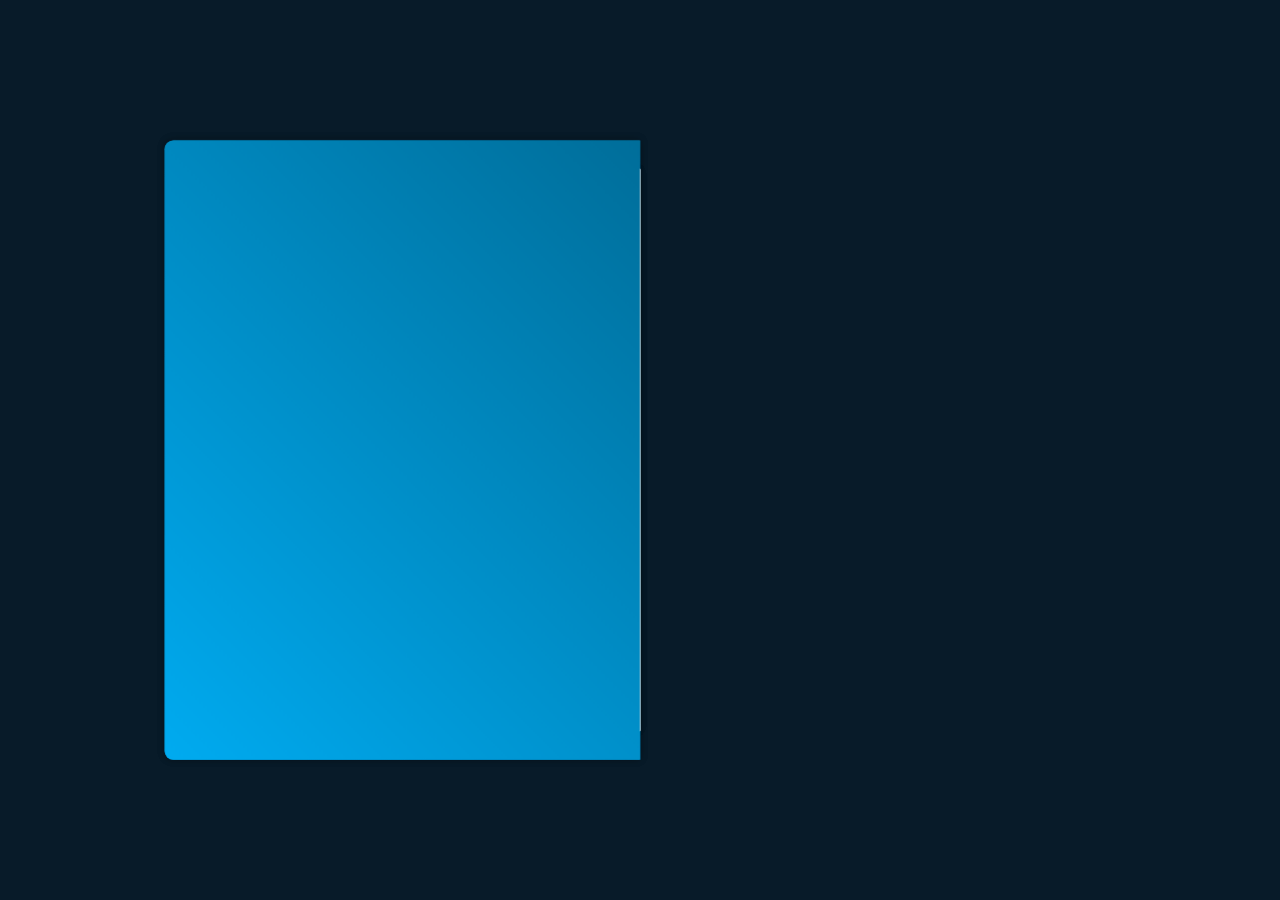
==== commit c151c6f7: "changes" ====
--- a/index.html
+++ b/index.html
@@ -240,7 +240,7 @@
           </div>
           <div class="page-back">
             <h1 class="title">Contact Me!</h1>
-            <div class="contact-box">
+            <div class="contact-box-desktop">
                 <form action="#">
                     <input type="text" class="field" placeholder="Full Name" required>
                     <input type="text" class="field" placeholder="Email Address" required>
--- a/style-desktop.css
+++ b/style-desktop.css
@@ -10,17 +10,6 @@
   font-family: "Poppins", sans-serif;
 }
 
-:root {
-  --bg-color: #081b29;
-  --main-color: #00abf0;
-  --text-color: #333;
-  --second-text-color: #555;
-  --white-color: #fff;
-  --cover-color: linear-gradient(45deg, #00abf0, #006e9a);
-  --pages-color: linear-gradient(90deg, #fff, #ddd);
-  --border: 0.125rem solid #00abf0;
-  --box-shadow: 0 0 0.6rem rgba(0, 0, 0, 0.2);
-}
 
 @keyframes show-animate {
   0%,
@@ -206,9 +195,6 @@
   margin-bottom: 1rem;
 }
 
-.workeduc-box {
-  border-left: var(--border);
-}
 
 .workeduc-box .workeduc-content {
   position: relative;
@@ -420,35 +406,35 @@
   margin: 0 1.1rem;
 }
 
-.contact-box {
+.contact-box-desktop {
   text-align: center;
 }
 
-.contact-box .field {
+.contact-box-desktop .field {
   width: 100%;
   border: var(--border);
   background: transparent;
   border-radius: 0.3rem;
   padding: 0.8rem;
   font-size: 0.8rem;
-  color: var(--text-color);
+  color: var(--text-color) !important;
   margin-bottom: 1.5rem;
 }
 
-.contact-box .field::placeholder {
-  color: var(--text-color);
-}
-
-.contact-box textarea {
+.contact-box-desktop .field::placeholder {
+  color: var(--text-color) !important;
+}
+
+.contact-box-desktop textarea {
   resize: none;
   height: 10rem;
 }
 
-.contact-box .btn {
+.contact-box-desktop .btn {
   cursor: pointer;
 }
 
-.contact-box .info-box {
+.contact-box-desktop .info-box {
   display: flex;
   flex-wrap: wrap;
   justify-content: center;
@@ -457,7 +443,7 @@
   gap: 0.5rem;
 }
 
-.contact-box .info-box span {
+.contact-box-desktop .info-box span {
   display: flex;
   justify-content: center;
   align-items: center;
@@ -466,11 +452,11 @@
   font-weight: 600;
 }
 
-.contact-box .info-box span i {
-  color: var(--main-color);
-}
-
-.contact-box .info-box span a {
+.contact-box-desktop .info-box span i {
+  color: var(--main-color);
+}
+
+.contact-box-desktop .info-box span a {
   color: var(--text-color);
   font-size: 0.8rem;
 }
--- a/style-mobile.css
+++ b/style-mobile.css
@@ -10,39 +10,13 @@
   font-family: "Poppins", sans-serif;
 }
 
-:root {
-  --bg-color: #081b29;
-  --main-color: #00abf0;
-  --text-color: #ffffff;
-  --second-text-color: #efefef;
-  --white-color: #fff;
-  --cover-color: linear-gradient(45deg, #00abf0, #006e9a);
-  --pages-color: linear-gradient(90deg, #fff, #ddd);
-  --border: 0.125rem solid #00abf0;
-  --box-shadow: 0 0 0.6rem rgba(0, 0, 0, 0.2);
-}
 /* General Styles */
-body {
-  font-family: "Arial", sans-serif;
-  background: var(--bg-color);
-  color: var(--text-color);
-  margin: 0;
-  padding: 0;
-  display: flex;
-  justify-content: center;
-  align-items: center;
-  min-height: 100vh;
+
+p {
+  line-height: 20px;
 }
 .section {
-  margin-bottom: 40px;
-}
-.wrapper {
-  width: 100%;
-  max-width: 1200px;
-  margin: 20px;
-  box-shadow: 0 0 20px rgba(0, 0, 0, 0.1);
-  border-radius: 10px;
-  overflow: hidden;
+  margin-bottom: 60px;
 }
 
 @keyframes show-animate {
@@ -110,7 +84,8 @@
   align-items: center;
   justify-content: center;
   width: 100%;
-  margin-bottom: 40px;
+  margin-bottom: 60px;
+  margin-top: 60px;
 }
 
 .profile-page img {
@@ -158,7 +133,7 @@
 
 .profile-page p {
   text-align: justify;
-  font-size: 0.8rem;
+  font-size: 0.9rem;
 }
 
 .profile-page .btn-box {
@@ -231,13 +206,14 @@
 }
 
 .workeduc-box {
-  border-left: var(--border);
+  margin-left: 20px;
 }
 
 .workeduc-box .workeduc-content {
   position: relative;
   padding-left: 1.6rem;
   margin-bottom: 1.2rem;
+  border-left: var(--border);
 }
 
 .workeduc-box .workeduc-content::before {
@@ -260,7 +236,7 @@
 }
 
 .workeduc-content p {
-  font-size: 0.8rem;
+  font-size: 0.9rem;
 }
 .number-page {
   position: absolute;
@@ -293,7 +269,7 @@
 
 .subjects {
   margin: 0.5rem 0rem 0rem 2.5rem;
-  font-size: 0.8rem;
+  font-size: 0.9rem;
   font-weight: 500;
 }
 
@@ -324,14 +300,14 @@
 }
 
 .services-content p {
-  font-size: 0.8rem;
+  font-size: 0.9rem;
   margin-bottom: 0.1rem;
 }
 
 .services-content .btn {
   position: absolute;
   bottom: 0.5rem;
-  font-size: 0.8rem;
+  font-size: 0.9rem;
   width: 7rem;
   height: 2rem;
   margin: 1rem auto 0; /* Center button horizontally and add margin */
@@ -358,6 +334,8 @@
 .skills-content .content {
   display: flex;
   flex-wrap: wrap;
+  justify-content: center;
+  align-items: center;
   gap: 0.2rem;
 }
 
@@ -405,6 +383,9 @@
 
 .portfolio-box .info-box {
   margin: 1rem 0 1.5rem;
+  display: flex;
+  flex-direction: column;
+  gap: 10px;
 }
 
 .portfolio-box .info-box .info-title {
@@ -432,15 +413,19 @@
   font-weight: 600;
 }
 
+.portfolio-box .info-box p {
+  font-size: 0.9rem;
+}
+
 .portfolio-box .btn-box {
   display: flex;
   justify-content: center;
   align-items: center;
+  gap: 10px;
 }
 
 .portfolio-box .btn-box .btn {
   display: flex;
-  margin: 0 1.1rem;
 }
 
 .contact-box {
@@ -453,13 +438,13 @@
   background: transparent;
   border-radius: 0.3rem;
   padding: 0.8rem;
-  font-size: 0.8rem;
-  color: var(--text-color);
+  font-size: 0.9rem;
+  color: var(--white-color);
   margin-bottom: 1.5rem;
 }
 
 .contact-box .field::placeholder {
-  color: var(--text-color);
+  color: var(--white-color);
 }
 
 .contact-box textarea {
@@ -494,8 +479,8 @@
 }
 
 .contact-box .info-box span a {
-  color: var(--text-color);
-  font-size: 0.8rem;
+  color: var(--white-color);
+  font-size: 0.9rem;
 }
 
 .back-profile {
@@ -525,7 +510,7 @@
   left: 50%;
   transform: translateX(-50%) scale(0.5);
   color: var(--main-color);
-  font-size: 0.8rem;
+  font-size: 0.9rem;
   opacity: 0;
   transition: 0.5s;
 }
@@ -535,85 +520,3 @@
   transform: translateX(-50%) scale(1);
   top: -1.5rem;
 }
-/* Add a media query for mobile devices */
-@media (max-width: 768px) {
-  /* Hide the left and right covers for mobile view */
-  .cover-left,
-  .cover-right {
-    display: none;
-  }
-
-  /* Adjust the wrapper to accommodate only one page */
-  .wrapper {
-    display: flex;
-    flex-direction: column;
-    align-items: center;
-    overflow: hidden;
-  }
-
-  /* Display only one page at a time */
-  .book-page {
-    width: 100%;
-    height: auto;
-    padding: 10px;
-    box-sizing: border-box;
-    display: block;
-  }
-
-  /* Ensure that the pages stack vertically */
-  .page-left,
-  .page-right {
-    display: block;
-  }
-
-  /* Adjust content for better mobile readability */
-  .profile-page img {
-    width: 80%;
-    height: auto;
-  }
-
-  .social-media a {
-    font-size: 24px;
-  }
-
-  /* Style next and previous buttons */
-  .nextprev-btn {
-    display: flex;
-    justify-content: center;
-    align-items: center;
-    position: fixed;
-    bottom: 10px;
-    left: 0;
-    right: 0;
-    margin: 0 auto;
-    z-index: 10;
-  }
-
-  .nextprev-btn.back {
-    left: 10px;
-  }
-
-  .nextprev-btn:not(.back) {
-    right: 10px;
-  }
-
-  .nextprev-btn i {
-    font-size: 36px;
-  }
-
-  .number-page {
-    display: none;
-  }
-
-  .back-profile {
-    display: flex;
-    justify-content: center;
-    align-items: center;
-    position: fixed;
-    bottom: 60px;
-    left: 0;
-    right: 0;
-    margin: 0 auto;
-    z-index: 10;
-  }
-}
--- a/style.css
+++ b/style.css
@@ -13,14 +13,15 @@
 :root {
   --bg-color: #081b29;
   --main-color: #00abf0;
-  --text-color: #ffffff;
-  --second-text-color: #efefef;
+  --text-color: #333;
+  --second-text-color: #555;
   --white-color: #fff;
   --cover-color: linear-gradient(45deg, #00abf0, #006e9a);
   --pages-color: linear-gradient(90deg, #fff, #ddd);
   --border: 0.125rem solid #00abf0;
   --box-shadow: 0 0 0.6rem rgba(0, 0, 0, 0.2);
 }
+
 /* General Styles */
 body {
   font-family: "Arial", sans-serif;
@@ -29,9 +30,11 @@
   justify-content: center;
   align-items: center;
   min-height: 100vh;
+  overflow: hidden;
 }
+
 .wrapper-mobile {
-  color: var(--text-color);
+  color: var(--white-color);
   margin: 0;
   padding: 0;
   width: 100%;
@@ -39,19 +42,18 @@
   margin: 20px;
   box-shadow: 0 0 20px rgba(0, 0, 0, 0.1);
   border-radius: 10px;
-  overflow: hidden;
   display: none;
 }
 
 .wrapper {
   position: relative;
   width: 66rem;
-  height: 40rem;
+  height: 43rem;
   padding: 2rem;
   perspective: 250rem;
   animation: show-animate 2s forwards;
   transform: scale(0.9);
-  display: block;
+  display: block; /* Added overflow hidden */
 }
 
 @media (max-width: 768px) {
@@ -61,4 +63,7 @@
   .wrapper-mobile {
     display: block;
   }
+  body {
+    overflow-y: auto;
+  }
 }
